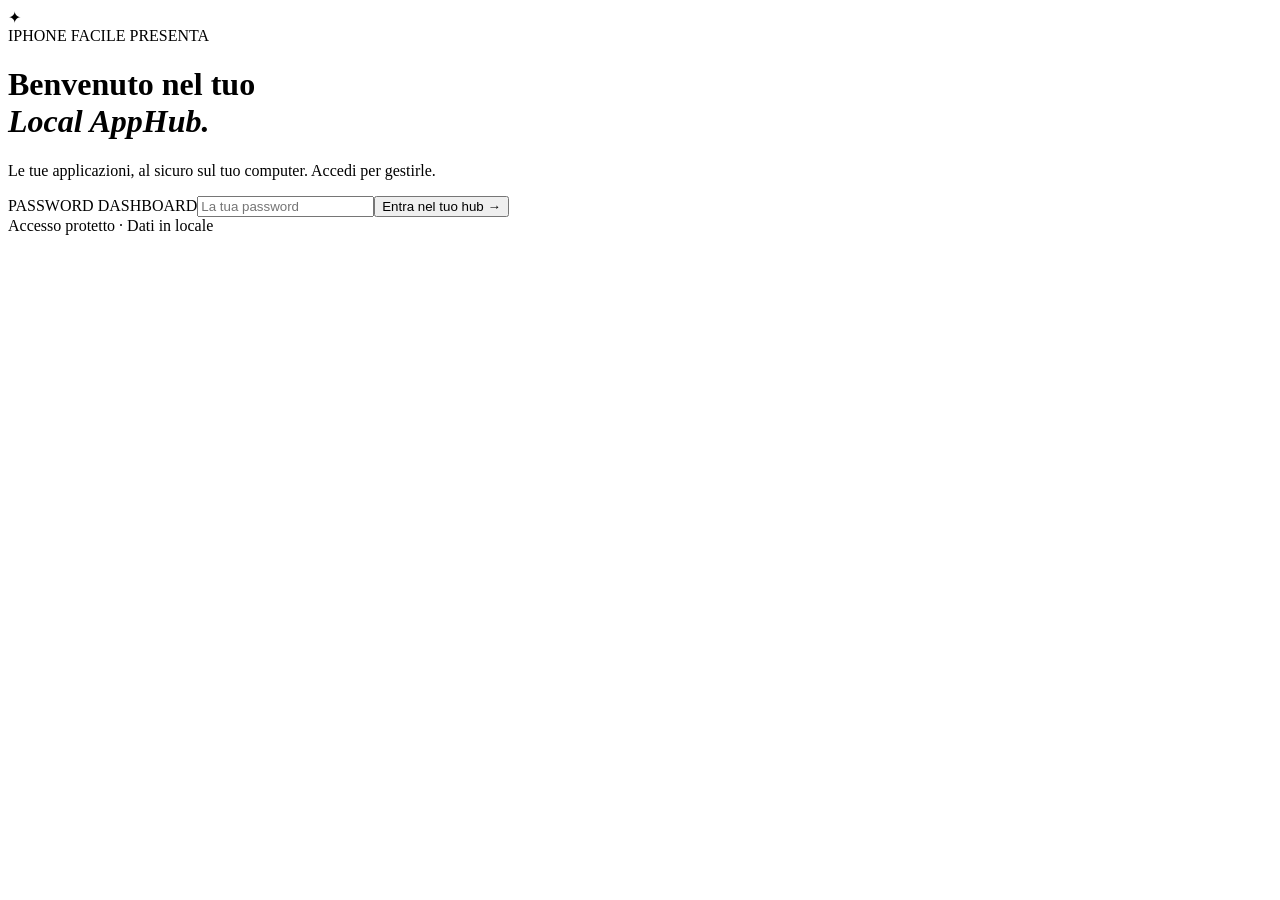
==== apphub/static/index.html @ c6c0fe75 "Build public Local AppHub MVP with dashboard and GitOps" ====
<!doctype html>
<html lang="it">
<head>
  <meta charset="utf-8">
  <meta name="viewport" content="width=device-width, initial-scale=1, viewport-fit=cover">
  <meta name="theme-color" content="#0a111b">
  <meta name="description" content="Le tue applicazioni, il tuo computer. Dashboard locale di iPhone Facile.">
  <link rel="icon" type="image/svg+xml" href="/favicon.svg">
  <link rel="manifest" href="/manifest.webmanifest">
  <link rel="stylesheet" href="/style.css">
  <title>Local AppHub | iPhone Facile</title>
  <script src="/app.js" defer></script>
</head>
<body>
  <div class="app-shell" id="dashboard" hidden>
    <aside class="sidebar">
      <div class="brand">
        <div class="brand-symbol" aria-hidden="true"><span></span><span></span><span></span><span></span></div>
        <div class="brand-words"><strong>Local AppHub</strong><small>by iPhone Facile</small></div>
      </div>
      <div class="side-section">WORKSPACE</div>
      <nav class="side-nav" aria-label="Navigazione">
        <a class="nav-entry selected" href="/" aria-current="page"><span class="nav-icon">▦</span> Panoramica</a>
        <a class="nav-entry" href="#applications"><span class="nav-icon">◈</span> Applicazioni</a>
        <a class="nav-entry" href="#setup"><span class="nav-icon">◇</span> Configurazione</a>
      </nav>
      <div class="sidebar-spacer"></div>
      <div class="local-callout"><span class="green-dot"></span><div><strong>Il tuo spazio privato</strong><small>Le app girano sul tuo computer</small></div></div>
      <div class="sidebar-footer"><span>LOCAL APPHUB</span><small>v0.1.0</small></div>
    </aside>

    <main class="main-content">
      <header class="topbar">
        <div class="breadcrumb">Workspace <span>/</span> <strong>Panoramica</strong></div>
        <div class="top-actions">
          <div class="network-indicator"><span class="green-dot"></span> In locale</div>
          <button class="icon-button" id="logoutButton" type="button" title="Esci dalla dashboard" aria-label="Esci">↪</button>
        </div>
      </header>

      <div class="content-wrap">
        <section class="intro">
          <div class="eyebrow"><span class="eyebrow-line"></span> IL TUO CONTROLLO, OVUNQUE</div>
          <div class="heading-row">
            <div><h1>Le tue app.<br><em>Un unico posto.</em></h1><p>Gestisci e avvia tutte le tue applicazioni self-hosted, direttamente dal tuo spazio personale.</p></div>
            <button class="primary-button" id="syncButton" type="button"><span class="sync-icon" aria-hidden="true">↻</span> Sincronizza ora</button>
          </div>
        </section>

        <section class="stats" aria-label="Stato generale">
          <div class="stat-card"><div class="stat-label">App collegate <span class="stat-glyph">◈</span></div><div class="stat-value" id="totalApps">0</div><div class="stat-foot">Nel tuo catalogo</div></div>
          <div class="stat-card"><div class="stat-label">In esecuzione <span class="stat-glyph running-glyph">●</span></div><div class="stat-value" id="runningApps">0</div><div class="stat-foot"><span class="green-dot"></span> Disponibili ora</div></div>
          <div class="stat-card"><div class="stat-label">Da installare <span class="stat-glyph">↧</span></div><div class="stat-value" id="pendingApps">0</div><div class="stat-foot">Pronte per il deploy</div></div>
          <div class="stat-card sync-stat"><div class="stat-label">Ultimo controllo <span class="stat-glyph">◷</span></div><div class="stat-value stat-time" id="lastSync">Mai</div><div class="stat-foot" id="syncFrequency">Controllo automatico ogni 60 s</div></div>
        </section>

        <section class="apps-section" id="applications">
          <div class="section-head"><div><div class="eyebrow subdued">LA TUA RACCOLTA</div><h2>Applicazioni <span class="count-chip" id="collectionCount">0</span></h2></div><div class="search-control"><span aria-hidden="true">⌕</span><input id="searchInput" type="search" placeholder="Cerca un'app..." aria-label="Cerca applicazioni"></div></div>
          <div class="filter-bar" id="categoryFilters" role="group" aria-label="Filtra per categoria"></div>
          <div class="error-banner" id="syncError" hidden></div>
          <div class="app-grid" id="appGrid" aria-live="polite"></div>
          <div class="empty-state" id="emptyState" hidden><div class="empty-visual">✦</div><h3>Qui inizia il tuo hub</h3><p>Collega una repository privata di configurazione oppure aggiungi le tue app al file locale. Quando sono pronte, appariranno qui.</p><a href="#setup" class="outline-button">Scopri come iniziare <span>↗</span></a></div>
          <div class="empty-state compact" id="noResults" hidden><h3>Nessuna app trovata</h3><p>Prova a modificare la ricerca o il filtro.</p></div>
        </section>

        <section class="setup-panel" id="setup"><div class="setup-mark">✧</div><div class="setup-copy"><div class="eyebrow subdued">TUTTO SOTTO CONTROLLO</div><h2>Un hub, infinite possibilità.</h2><p>Il catalogo delle app è configurabile sul tuo PC oppure in una tua repository GitHub privata. Le nuove app abilitate al deploy vengono installate automaticamente al prossimo controllo.</p><div class="setup-detail"><span id="configMode">Configurazione locale</span><span class="separator-dot">·</span><span id="syncInterval">Sincronizzazione ogni 60 secondi</span></div></div><a href="https://github.com/emamangiapia/local-apphub#configurazione-delle-app" target="_blank" rel="noopener noreferrer" class="outline-button">Guida alla configurazione ↗</a></section>
        <footer class="page-footer"><span>© 2026 Emanuele Mangiapia · iPhone Facile</span><span>Il tuo computer. Le tue regole.</span></footer>
      </div>
    </main>
  </div>

  <div class="login-shell" id="loginView">
    <div class="login-card"><div class="login-logo"><span>✦</span></div><div class="eyebrow">IPHONE FACILE PRESENTA</div><h1>Benvenuto nel tuo<br><em>Local AppHub.</em></h1><p>Le tue applicazioni, al sicuro sul tuo computer. Accedi per gestirle.</p>
      <form id="loginForm"><label for="passwordInput">PASSWORD DASHBOARD</label><input id="passwordInput" type="password" autocomplete="current-password" required minlength="12" placeholder="La tua password"><button type="submit" class="primary-button">Entra nel tuo hub <span>→</span></button><div id="loginError" class="login-error" role="alert" hidden></div></form>
      <div class="login-footer"><span class="green-dot"></span> Accesso protetto · Dati in locale</div>
    </div>
  </div>
  <div class="toast" id="toast" role="status" aria-live="polite" hidden></div>
</body>
</html>
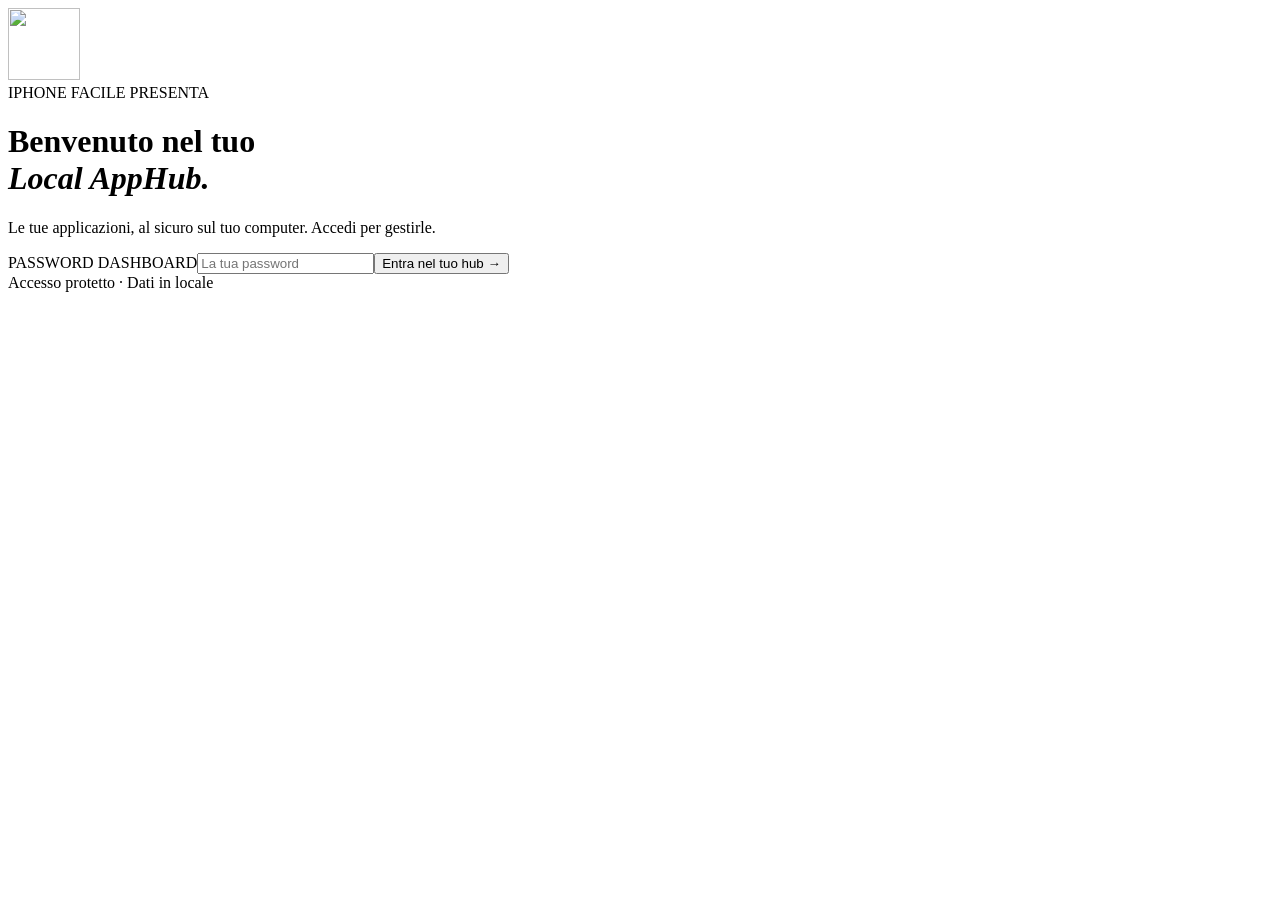
==== commit 10ee8144: "Create pixel-art arcade dashboard theme" ====
--- a/apphub/static/index.html
+++ b/apphub/static/index.html
@@ -3,11 +3,12 @@
 <head>
   <meta charset="utf-8">
   <meta name="viewport" content="width=device-width, initial-scale=1, viewport-fit=cover">
-  <meta name="theme-color" content="#0a111b">
+  <meta name="theme-color" content="#11142a">
   <meta name="description" content="Le tue applicazioni, il tuo computer. Dashboard locale di iPhone Facile.">
   <link rel="icon" type="image/svg+xml" href="/favicon.svg">
   <link rel="manifest" href="/manifest.webmanifest">
   <link rel="stylesheet" href="/style.css">
+  <link rel="stylesheet" href="/pixel.css">
   <title>Local AppHub | iPhone Facile</title>
   <script src="/app.js" defer></script>
 </head>
@@ -26,12 +27,12 @@
       </nav>
       <div class="sidebar-spacer"></div>
       <div class="local-callout"><span class="green-dot"></span><div><strong>Il tuo spazio privato</strong><small>Le app girano sul tuo computer</small></div></div>
-      <div class="sidebar-footer"><span>LOCAL APPHUB</span><small>v0.1.0</small></div>
+      <div class="sidebar-footer"><span>LOCAL APPHUB</span><small>v0.3.0</small></div>
     </aside>
 
     <main class="main-content">
       <header class="topbar">
-        <div class="breadcrumb">Workspace <span>/</span> <strong>Panoramica</strong></div>
+        <div class="breadcrumb"><span class="pixel-square" aria-hidden="true"></span> LOCAL SYSTEM <span>/</span> <strong>Panoramica</strong></div>
         <div class="top-actions">
           <div class="network-indicator"><span class="green-dot"></span> In locale</div>
           <button class="icon-button" id="logoutButton" type="button" title="Esci dalla dashboard" aria-label="Esci">↪</button>
@@ -40,13 +41,16 @@
 
       <div class="content-wrap">
         <section class="intro">
-          <div class="eyebrow"><span class="eyebrow-line"></span> IL TUO CONTROLLO, OVUNQUE</div>
+          <div class="pixel-stars" aria-hidden="true"><i></i><i></i><i></i></div>
+          <div class="hero-mascot" aria-hidden="true"><div class="mascot-glow"></div><img src="/mascot.svg" alt="" width="180" height="180"><span class="mascot-caption">SYSTEM ONLINE_</span></div>
+          <div class="eyebrow"><span class="eyebrow-line"></span> [ PLAYER 01 ] IL TUO SPAZIO DIGITALE</div>
           <div class="heading-row">
             <div><h1>Le tue app.<br><em>Un unico posto.</em></h1><p>Gestisci e avvia tutte le tue applicazioni self-hosted, direttamente dal tuo spazio personale.</p></div>
             <button class="primary-button" id="syncButton" type="button"><span class="sync-icon" aria-hidden="true">↻</span> Sincronizza ora</button>
           </div>
         </section>
 
+        <div class="level-divider" aria-hidden="true"><span>● ● ●</span><span>01 / SYSTEM STATUS</span><span>+ + +</span></div>
         <section class="stats" aria-label="Stato generale">
           <div class="stat-card"><div class="stat-label">App collegate <span class="stat-glyph">◈</span></div><div class="stat-value" id="totalApps">0</div><div class="stat-foot">Nel tuo catalogo</div></div>
           <div class="stat-card"><div class="stat-label">In esecuzione <span class="stat-glyph running-glyph">●</span></div><div class="stat-value" id="runningApps">0</div><div class="stat-foot"><span class="green-dot"></span> Disponibili ora</div></div>
@@ -55,26 +59,70 @@
         </section>
 
         <section class="apps-section" id="applications">
-          <div class="section-head"><div><div class="eyebrow subdued">LA TUA RACCOLTA</div><h2>Applicazioni <span class="count-chip" id="collectionCount">0</span></h2></div><div class="search-control"><span aria-hidden="true">⌕</span><input id="searchInput" type="search" placeholder="Cerca un'app..." aria-label="Cerca applicazioni"></div></div>
+          <div class="section-head"><div><div class="eyebrow subdued">[ INVENTARIO DIGITALE ]</div><h2>Applicazioni <span class="count-chip" id="collectionCount">0</span></h2></div><div class="app-head-actions"><div class="search-control"><span aria-hidden="true">⌕</span><input id="searchInput" type="search" placeholder="Cerca un'app..." aria-label="Cerca applicazioni"></div><button type="button" class="primary-button" id="addAppButton">+ Aggiungi app</button></div></div>
           <div class="filter-bar" id="categoryFilters" role="group" aria-label="Filtra per categoria"></div>
           <div class="error-banner" id="syncError" hidden></div>
           <div class="app-grid" id="appGrid" aria-live="polite"></div>
-          <div class="empty-state" id="emptyState" hidden><div class="empty-visual">✦</div><h3>Qui inizia il tuo hub</h3><p>Collega una repository privata di configurazione oppure aggiungi le tue app al file locale. Quando sono pronte, appariranno qui.</p><a href="#setup" class="outline-button">Scopri come iniziare <span>↗</span></a></div>
+          <div class="empty-state" id="emptyState" hidden><div class="empty-visual"><img src="/mascot.svg" alt="" width="82" height="82"></div><h3>Pronto per il livello 1?</h3><p>Collega un catalogo GitHub privato oppure aggiungi la tua prima applicazione direttamente da qui.</p><button type="button" id="emptyAddButton" class="outline-button">Aggiungi la prima app <span>↗</span></button></div>
           <div class="empty-state compact" id="noResults" hidden><h3>Nessuna app trovata</h3><p>Prova a modificare la ricerca o il filtro.</p></div>
         </section>
 
-        <section class="setup-panel" id="setup"><div class="setup-mark">✧</div><div class="setup-copy"><div class="eyebrow subdued">TUTTO SOTTO CONTROLLO</div><h2>Un hub, infinite possibilità.</h2><p>Il catalogo delle app è configurabile sul tuo PC oppure in una tua repository GitHub privata. Le nuove app abilitate al deploy vengono installate automaticamente al prossimo controllo.</p><div class="setup-detail"><span id="configMode">Configurazione locale</span><span class="separator-dot">·</span><span id="syncInterval">Sincronizzazione ogni 60 secondi</span></div></div><a href="https://github.com/emamangiapia/local-apphub#configurazione-delle-app" target="_blank" rel="noopener noreferrer" class="outline-button">Guida alla configurazione ↗</a></section>
+        <section class="setup-panel" id="setup"><div class="setup-mark">✧</div><div class="setup-copy"><div class="eyebrow subdued">TUTTO SOTTO CONTROLLO</div><h2>Un hub, infinite possibilità.</h2><p>Scegli dove salvare il tuo catalogo: solo sul PC oppure in una repository GitHub privata, così potrai modificarlo anche da remoto.</p><div class="setup-detail"><span id="configMode">Configurazione locale</span><span class="separator-dot">·</span><span id="syncInterval">Sincronizzazione ogni 60 secondi</span></div></div><a href="https://github.com/emamangiapia/local-apphub#configurazione-delle-app" target="_blank" rel="noopener noreferrer" class="outline-button">Documentazione ↗</a></section>
+        <section class="configuration-section" aria-label="Impostazioni catalogo">
+          <div class="section-head"><div><div class="eyebrow subdued">CONFIGURAZIONE PERSONALE</div><h2>Gestisci il tuo catalogo</h2></div></div>
+          <div class="configuration-grid">
+            <form id="settingsForm" class="setting-card">
+              <h3>Dove conservare le applicazioni?</h3>
+              <p>Puoi cambiare modalità in qualsiasi momento. Il passaggio non elimina le app o i dati dal PC.</p>
+              <label for="configSource">Origine del catalogo</label>
+              <select id="configSource"><option value="local">Sul mio PC (locale)</option><option value="remote">Repository GitHub privata</option></select>
+              <div id="remoteSettings" hidden>
+                <label for="settingsRepo">URL repository di configurazione</label><input id="settingsRepo" type="url" placeholder="https://github.com/utente/config-privata" autocomplete="off">
+                <div class="form-columns"><div><label for="settingsBranch">Branch</label><input id="settingsBranch" value="main"></div><div><label for="settingsFile">File del catalogo</label><input id="settingsFile" value="apps.json"></div></div>
+                <p class="form-hint">La repository deve esistere già ed essere accessibile a Git su questo PC. Le modifiche fatte qui verranno pubblicate con un commit sulla repository privata.</p>
+              </div>
+              <label for="settingsInterval">Controllo automatico (secondi)</label><input id="settingsInterval" type="number" min="30" max="3600" value="60" required>
+              <button type="submit" class="primary-button">Salva impostazioni</button>
+            </form>
+            <div class="setting-card system-card"><h3>Requisiti del sistema</h3><p>Per avviare le app è necessario un motore di container. Consigliamo Rancher Desktop, con motore Moby/dockerd.</p>
+              <div class="health-row"><span>Git</span><span id="healthGit" class="health-pill">Verifica...</span></div>
+              <div class="health-row"><span>Docker Compose</span><span id="healthCompose" class="health-pill">Verifica...</span></div>
+              <div class="health-row"><span>Motore container</span><span id="healthEngine" class="health-pill">Verifica...</span></div>
+              <button type="button" class="outline-button" id="checkRequirements">Ricontrolla requisiti ↻</button>
+              <p class="form-hint">Rancher Desktop è un'alternativa open source a Docker Desktop. Su Windows richiede WSL2 e la virtualizzazione attiva.</p><a href="https://rancherdesktop.io/" target="_blank" rel="noopener noreferrer" class="external-link">Scarica Rancher Desktop ↗</a>
+            </div>
+          </div>
+        </section>
         <footer class="page-footer"><span>© 2026 Emanuele Mangiapia · iPhone Facile</span><span>Il tuo computer. Le tue regole.</span></footer>
       </div>
     </main>
   </div>
 
   <div class="login-shell" id="loginView">
-    <div class="login-card"><div class="login-logo"><span>✦</span></div><div class="eyebrow">IPHONE FACILE PRESENTA</div><h1>Benvenuto nel tuo<br><em>Local AppHub.</em></h1><p>Le tue applicazioni, al sicuro sul tuo computer. Accedi per gestirle.</p>
+    <div class="login-card"><div class="login-logo"><img src="/mascot.svg" width="72" height="72" alt="" /></div><div class="eyebrow">IPHONE FACILE PRESENTA</div><h1>Benvenuto nel tuo<br><em>Local AppHub.</em></h1><p>Le tue applicazioni, al sicuro sul tuo computer. Accedi per gestirle.</p>
       <form id="loginForm"><label for="passwordInput">PASSWORD DASHBOARD</label><input id="passwordInput" type="password" autocomplete="current-password" required minlength="12" placeholder="La tua password"><button type="submit" class="primary-button">Entra nel tuo hub <span>→</span></button><div id="loginError" class="login-error" role="alert" hidden></div></form>
       <div class="login-footer"><span class="green-dot"></span> Accesso protetto · Dati in locale</div>
     </div>
   </div>
+
+  <div class="login-shell" id="firstRunView" hidden>
+    <div class="login-card"><div class="login-logo"><img src="/mascot.svg" width="72" height="72" alt="" /></div><div class="eyebrow">PRIMO AVVIO · 1 DI 2</div><h1>Iniziamo dal tuo<br><em>spazio privato.</em></h1><p>Crea la password dell'hub. Poi potrai collegare le tue repository dall'interfaccia, senza modificare file di configurazione.</p>
+      <form id="firstRunForm"><label for="firstPassword">CREA UNA PASSWORD (ALMENO 12 CARATTERI)</label><input id="firstPassword" type="password" autocomplete="new-password" minlength="12" required placeholder="Nuova password"><label for="confirmPassword">CONFERMA PASSWORD</label><input id="confirmPassword" type="password" autocomplete="new-password" minlength="12" required placeholder="Ripeti la password"><button type="submit" class="primary-button">Configura il mio hub <span>→</span></button><div id="firstRunError" class="login-error" role="alert" hidden></div></form>
+      <div class="login-footer"><span class="green-dot"></span> Configurazione consentita soltanto sul computer locale</div>
+    </div>
+  </div>
+
+  <dialog id="appDialog" class="app-dialog" aria-labelledby="appDialogTitle"><div class="dialog-head"><div><div class="eyebrow subdued">GESTIONE APPLICAZIONI</div><h2 id="appDialogTitle">Collega una repository</h2></div><button type="button" id="closeAppDialog" class="icon-button" aria-label="Chiudi">×</button></div>
+    <p class="dialog-intro">Inserisci il collegamento GitHub dell'app. Ogni applicazione deve avere il proprio file Docker Compose.</p>
+    <form id="appForm">
+      <div class="form-columns"><div><label for="appId">ID UNIVOCO</label><input id="appId" name="id" pattern="[a-z][a-z0-9-]{0,39}" required placeholder="le-mie-note"></div><div><label for="appTitle">NOME APP</label><input id="appTitle" name="title" required maxlength="80" placeholder="Le mie note"></div></div>
+      <label for="appRepo">REPOSITORY GITHUB</label><input id="appRepo" type="url" name="repository" required placeholder="https://github.com/utente/mia-app">
+      <div class="form-columns"><div><label for="appBranch">BRANCH</label><input id="appBranch" name="branch" value="main" required></div><div><label for="appCompose">FILE COMPOSE</label><input id="appCompose" name="composeFile" value="compose.yaml" required></div></div>
+      <div class="form-columns"><div><label for="appCategory">CATEGORIA</label><input id="appCategory" name="category" value="Altro" required></div><div><label for="appUrl">URL APERTURA (OPZIONALE)</label><input id="appUrl" type="url" name="url" placeholder="http://localhost:3000"></div></div>
+      <label class="checkbox-row"><input id="appAutoDeploy" type="checkbox" name="autoDeploy"><span><strong>Installa e aggiorna automaticamente</strong><small>Il codice di questa repository potrà essere eseguito sul tuo PC. Attiva solo per progetti affidabili.</small></span></label>
+      <div class="dialog-actions"><button type="button" id="removeAppButton" class="danger-button" hidden>Rimuovi dal catalogo</button><div class="dialog-spacer"></div><button type="button" id="cancelAppButton" class="card-button card-quiet">Annulla</button><button type="submit" class="primary-button" id="saveAppButton">Salva applicazione</button></div>
+    </form>
+  </dialog>
   <div class="toast" id="toast" role="status" aria-live="polite" hidden></div>
 </body>
 </html>
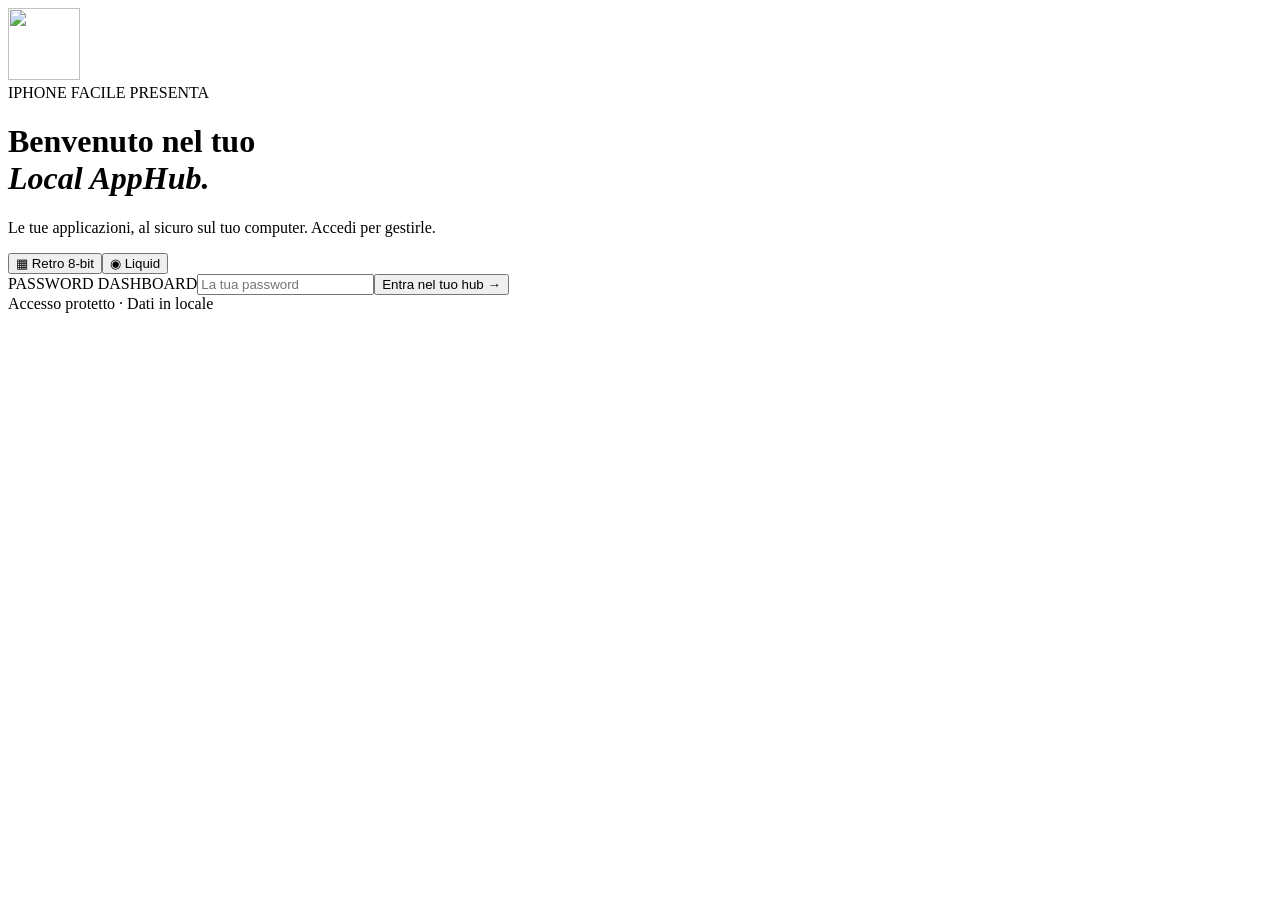
==== commit 952b35b2: "Add selectable Retro and Liquid appearance themes" ====
--- a/apphub/static/index.html
+++ b/apphub/static/index.html
@@ -9,6 +9,8 @@
   <link rel="manifest" href="/manifest.webmanifest">
   <link rel="stylesheet" href="/style.css">
   <link rel="stylesheet" href="/pixel.css">
+  <link rel="stylesheet" href="/liquid.css">
+  <script src="/theme-init.js"></script>
   <title>Local AppHub | iPhone Facile</title>
   <script src="/app.js" defer></script>
 </head>
@@ -27,7 +29,7 @@
       </nav>
       <div class="sidebar-spacer"></div>
       <div class="local-callout"><span class="green-dot"></span><div><strong>Il tuo spazio privato</strong><small>Le app girano sul tuo computer</small></div></div>
-      <div class="sidebar-footer"><span>LOCAL APPHUB</span><small>v0.3.0</small></div>
+      <div class="sidebar-footer"><span>LOCAL APPHUB</span><small>v0.4.0</small></div>
     </aside>
 
     <main class="main-content">
@@ -35,6 +37,7 @@
         <div class="breadcrumb"><span class="pixel-square" aria-hidden="true"></span> LOCAL SYSTEM <span>/</span> <strong>Panoramica</strong></div>
         <div class="top-actions">
           <div class="network-indicator"><span class="green-dot"></span> In locale</div>
+          <div class="theme-switch" role="group" aria-label="Tema grafico"><button type="button" data-theme-choice="retro" aria-pressed="true">▦ 8-bit</button><button type="button" data-theme-choice="liquid" aria-pressed="false">◉ Liquid</button></div>
           <button class="icon-button" id="logoutButton" type="button" title="Esci dalla dashboard" aria-label="Esci">↪</button>
         </div>
       </header>
@@ -70,6 +73,7 @@
         <section class="setup-panel" id="setup"><div class="setup-mark">✧</div><div class="setup-copy"><div class="eyebrow subdued">TUTTO SOTTO CONTROLLO</div><h2>Un hub, infinite possibilità.</h2><p>Scegli dove salvare il tuo catalogo: solo sul PC oppure in una repository GitHub privata, così potrai modificarlo anche da remoto.</p><div class="setup-detail"><span id="configMode">Configurazione locale</span><span class="separator-dot">·</span><span id="syncInterval">Sincronizzazione ogni 60 secondi</span></div></div><a href="https://github.com/emamangiapia/local-apphub#configurazione-delle-app" target="_blank" rel="noopener noreferrer" class="outline-button">Documentazione ↗</a></section>
         <section class="configuration-section" aria-label="Impostazioni catalogo">
           <div class="section-head"><div><div class="eyebrow subdued">CONFIGURAZIONE PERSONALE</div><h2>Gestisci il tuo catalogo</h2></div></div>
+          <div class="appearance-section"><div class="appearance-intro"><h3>Scegli il tuo stile</h3><p>Due modi di vivere lo stesso hub. Il tema scelto resta salvato su questo dispositivo.</p></div><div class="theme-choices" role="group" aria-label="Scegli il tema"><button type="button" class="theme-choice" data-theme-choice="retro" aria-pressed="true"><span class="theme-art theme-art-retro" aria-hidden="true"><i></i><i></i><i></i></span><span class="theme-choice-copy"><strong>Retro 8-bit</strong><small>Pixel art e atmosfere arcade</small></span><span class="theme-check" aria-hidden="true">✓</span></button><button type="button" class="theme-choice" data-theme-choice="liquid" aria-pressed="false"><span class="theme-art theme-art-liquid" aria-hidden="true"><i></i><i></i><i></i></span><span class="theme-choice-copy"><strong>Liquid</strong><small>Vetro, luce e trasparenze</small></span><span class="theme-check" aria-hidden="true">✓</span></button></div></div>
           <div class="configuration-grid">
             <form id="settingsForm" class="setting-card">
               <h3>Dove conservare le applicazioni?</h3>
@@ -100,6 +104,7 @@
 
   <div class="login-shell" id="loginView">
     <div class="login-card"><div class="login-logo"><img src="/mascot.svg" width="72" height="72" alt="" /></div><div class="eyebrow">IPHONE FACILE PRESENTA</div><h1>Benvenuto nel tuo<br><em>Local AppHub.</em></h1><p>Le tue applicazioni, al sicuro sul tuo computer. Accedi per gestirle.</p>
+      <div class="theme-switch theme-switch-login" role="group" aria-label="Tema grafico"><button type="button" data-theme-choice="retro" aria-pressed="true">▦ Retro 8-bit</button><button type="button" data-theme-choice="liquid" aria-pressed="false">◉ Liquid</button></div>
       <form id="loginForm"><label for="passwordInput">PASSWORD DASHBOARD</label><input id="passwordInput" type="password" autocomplete="current-password" required minlength="12" placeholder="La tua password"><button type="submit" class="primary-button">Entra nel tuo hub <span>→</span></button><div id="loginError" class="login-error" role="alert" hidden></div></form>
       <div class="login-footer"><span class="green-dot"></span> Accesso protetto · Dati in locale</div>
     </div>
@@ -107,6 +112,7 @@
 
   <div class="login-shell" id="firstRunView" hidden>
     <div class="login-card"><div class="login-logo"><img src="/mascot.svg" width="72" height="72" alt="" /></div><div class="eyebrow">PRIMO AVVIO · 1 DI 2</div><h1>Iniziamo dal tuo<br><em>spazio privato.</em></h1><p>Crea la password dell'hub. Poi potrai collegare le tue repository dall'interfaccia, senza modificare file di configurazione.</p>
+      <div class="first-run-theme"><span class="first-run-theme-label">SCEGLI LA GRAFICA</span><div class="theme-switch theme-switch-login" role="group" aria-label="Tema grafico"><button type="button" data-theme-choice="retro" aria-pressed="true">▦ Retro 8-bit</button><button type="button" data-theme-choice="liquid" aria-pressed="false">◉ Liquid</button></div></div>
       <form id="firstRunForm"><label for="firstPassword">CREA UNA PASSWORD (ALMENO 12 CARATTERI)</label><input id="firstPassword" type="password" autocomplete="new-password" minlength="12" required placeholder="Nuova password"><label for="confirmPassword">CONFERMA PASSWORD</label><input id="confirmPassword" type="password" autocomplete="new-password" minlength="12" required placeholder="Ripeti la password"><button type="submit" class="primary-button">Configura il mio hub <span>→</span></button><div id="firstRunError" class="login-error" role="alert" hidden></div></form>
       <div class="login-footer"><span class="green-dot"></span> Configurazione consentita soltanto sul computer locale</div>
     </div>
